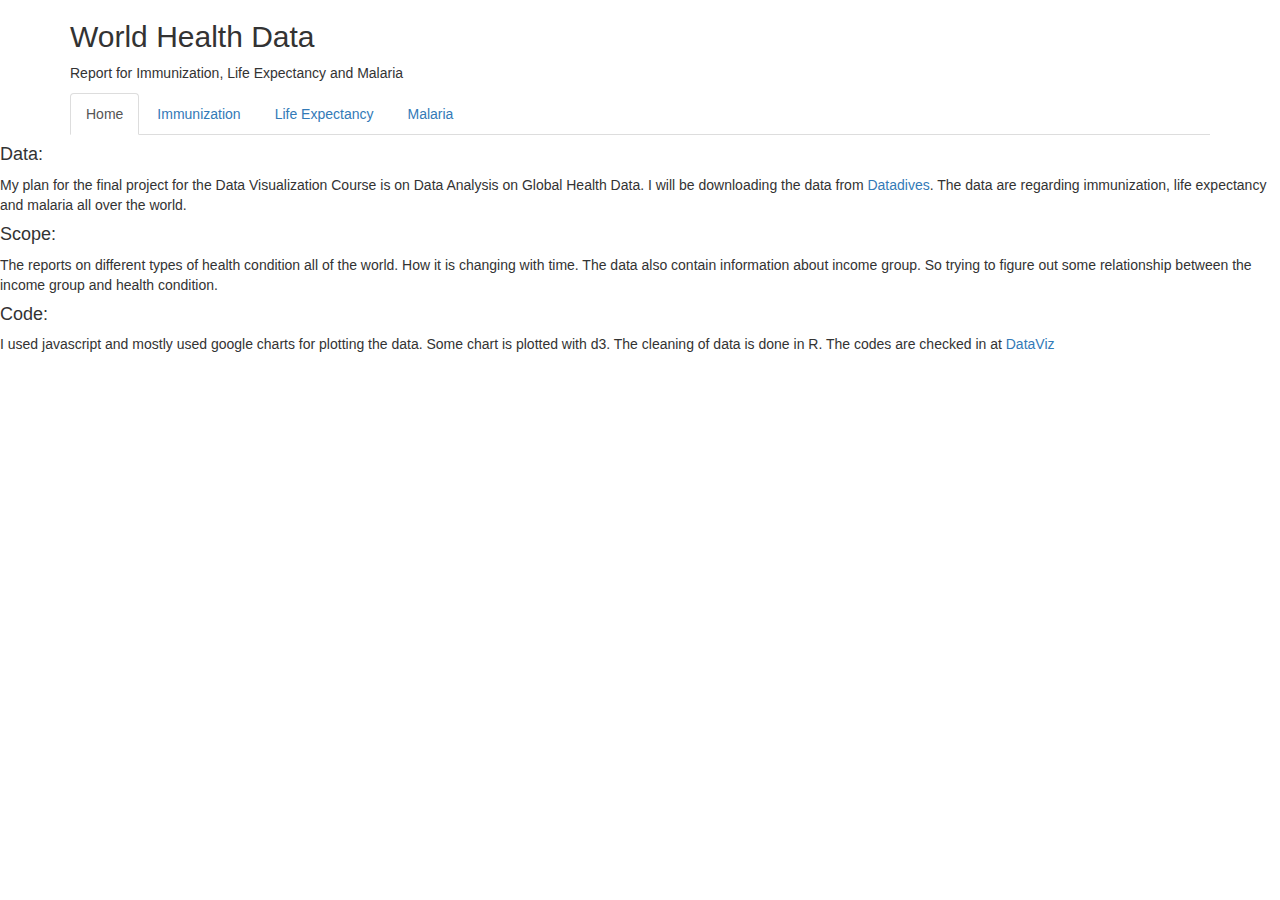
==== WorldHealthData/home.html @ 81fa5efe "Home Page added" ====
<html>

 <meta name="viewport" content="width=device-width, initial-scale=1">
  <link rel="stylesheet" href="http://maxcdn.bootstrapcdn.com/bootstrap/3.3.4/css/bootstrap.min.css">
  <script src="http://maxcdn.bootstrapcdn.com/bootstrap/3.3.4/js/bootstrap.min.js"></script>
<body>
<div class="container">
  <h2>World Health Data</h2>
  <p>Report for Immunization, Life Expectancy and Malaria</p>                 
  <ul class="nav nav-tabs" role="tablist">
    <li class="active"><a href="home.html">Home</a></li>
    <li><a href="index.html">Immunization</a></li>
    <li><a href="index2.html">Life Expectancy</a></li>
    <li><a href="index3.html">Malaria</a></li>        
  </ul>
</div>
<p>
	<h4>Data:</h4>
My plan for the final project for the Data Visualization Course is on Data Analysis on Global Health Data. I will be downloading the data from <a href="https://www.datadives.com/dataset.php?datasetid=ds_56">Datadives</a>. The data are regarding immunization, life expectancy and malaria all over the world.
</p>
<h4>Scope:</h4>
The reports on different types of health condition all of the world. How it is changing with time. The data also contain information about income group. So trying to figure out some relationship between the income group and health condition.
</p>
</p>
<h4>Code:</h4>
I used javascript and mostly used google charts for plotting the data. Some chart is plotted with d3. The cleaning of data is done in R. The codes are checked in at <a href="https://github.com/sahelikar/DataViz">DataViz</a>
</p>
</body>
</html>
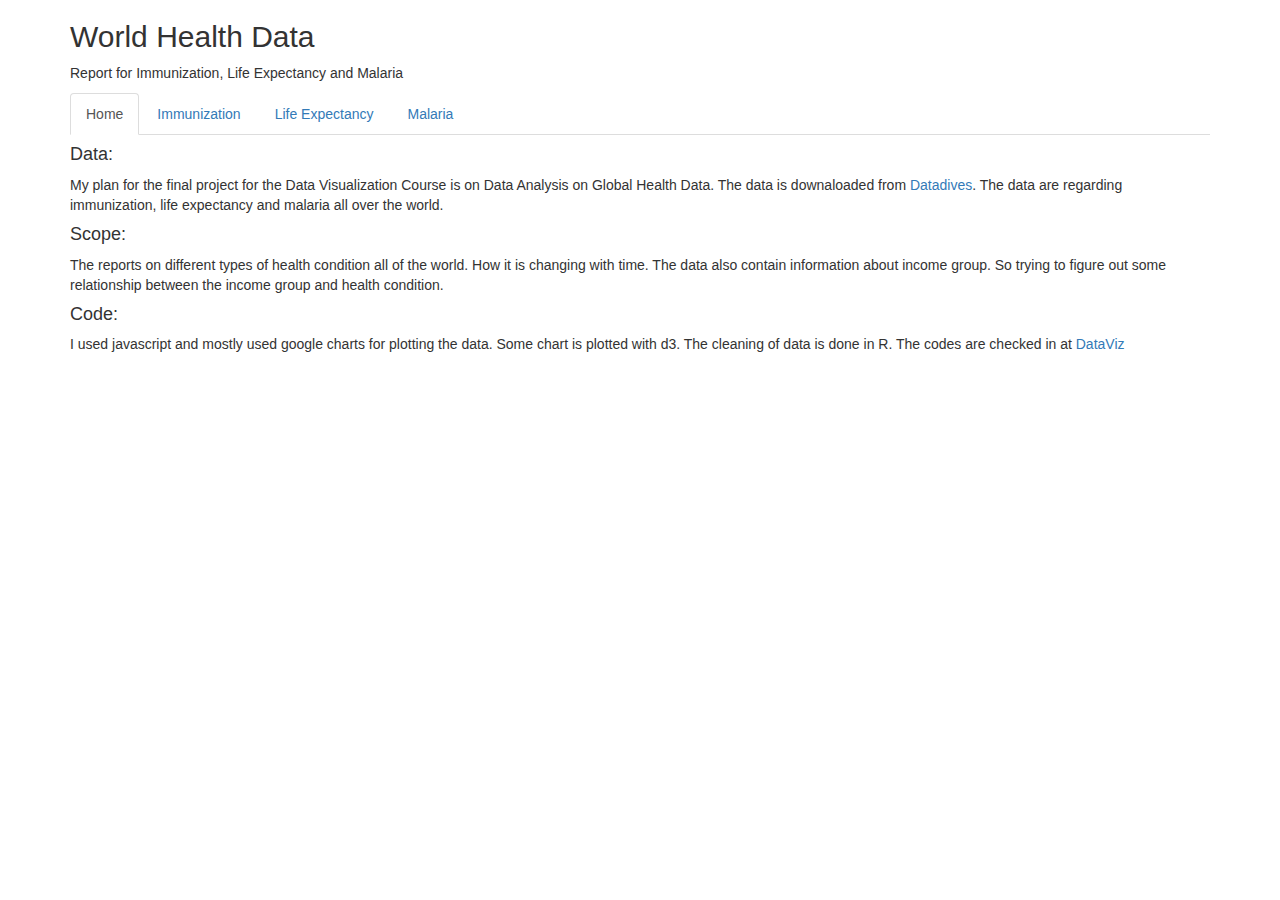
==== commit 7df0fb35: "Changes checked-in" ====
--- a/WorldHealthData/home.html
+++ b/WorldHealthData/home.html
@@ -13,10 +13,9 @@
     <li><a href="index2.html">Life Expectancy</a></li>
     <li><a href="index3.html">Malaria</a></li>        
   </ul>
-</div>
-<p>
+  <p>
 	<h4>Data:</h4>
-My plan for the final project for the Data Visualization Course is on Data Analysis on Global Health Data. I will be downloading the data from <a href="https://www.datadives.com/dataset.php?datasetid=ds_56">Datadives</a>. The data are regarding immunization, life expectancy and malaria all over the world.
+My plan for the final project for the Data Visualization Course is on Data Analysis on Global Health Data. The data is downaloaded from <a href="https://www.datadives.com/dataset.php?datasetid=ds_56">Datadives</a>. The data are regarding immunization, life expectancy and malaria all over the world.
 </p>
 <h4>Scope:</h4>
 The reports on different types of health condition all of the world. How it is changing with time. The data also contain information about income group. So trying to figure out some relationship between the income group and health condition.
@@ -25,5 +24,7 @@
 <h4>Code:</h4>
 I used javascript and mostly used google charts for plotting the data. Some chart is plotted with d3. The cleaning of data is done in R. The codes are checked in at <a href="https://github.com/sahelikar/DataViz">DataViz</a>
 </p>
+</div>
+
 </body>
 </html>